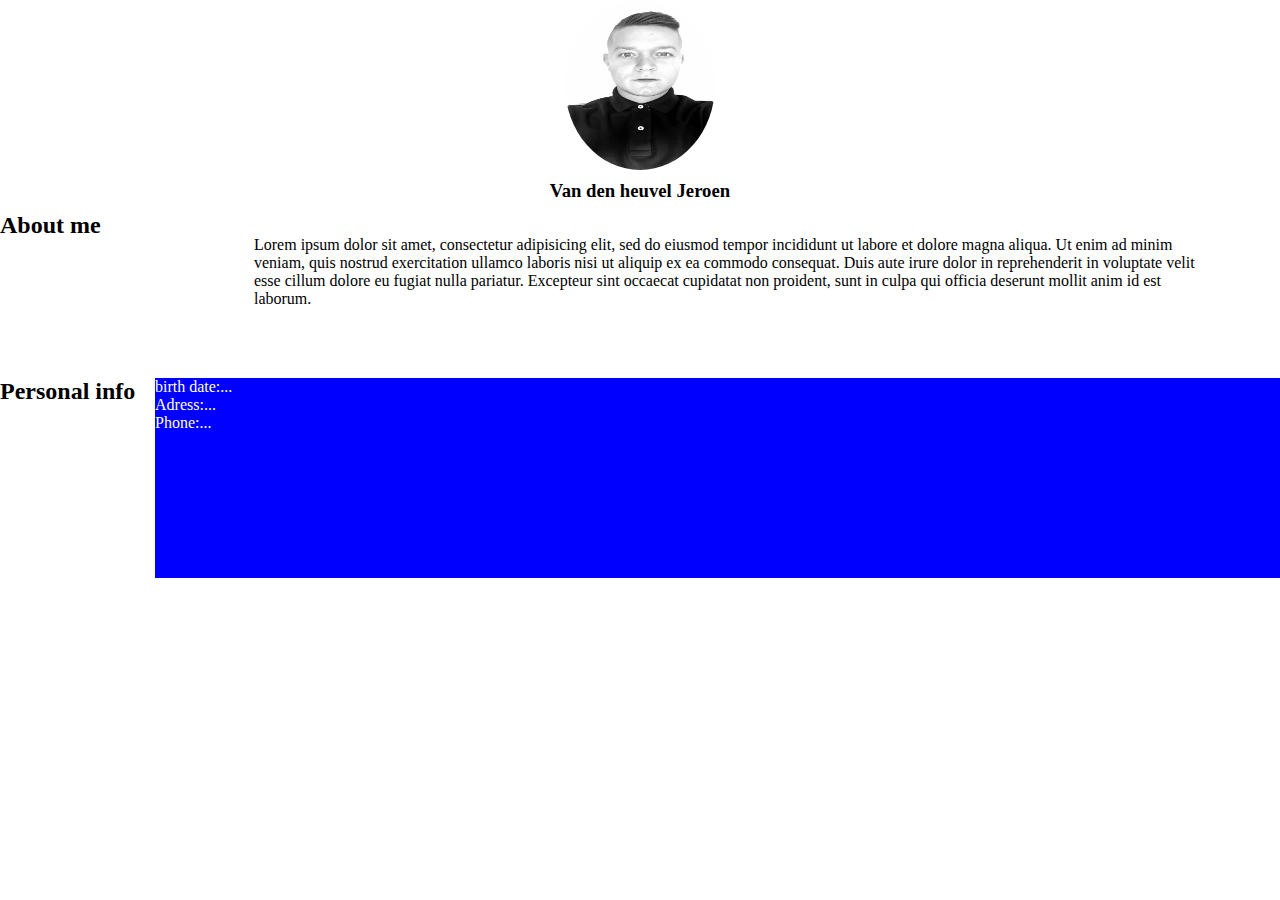
==== index.html @ 0511fc51 "aanpassing1" ====
<!DOCTYPE html>
<html>
<head>
  <link rel="stylesheet" href="style.css">
  <link href="https://fonts.googleapis.com/css?family=PT+Sans+Narrow" rel="stylesheet">
<title>Vcard Jeroen</title>
</head>
<body>
  <div class="grid-container1">
    <div class="foto">
    <img src="paspoort_Jeroen.JPG" alt = "paspoort_Jeroen" style="width:150px;height:170px;"></div>
  <div class="naam">
    <h3>Van den heuvel Jeroen</h3>
  </div>
</div>
  <div class="grid-container2">
<div><h2>About me</h2></div>
<p class="nieuwepclass">Lorem ipsum dolor sit amet, consectetur adipisicing elit, sed do eiusmod tempor incididunt ut labore et dolore magna aliqua. Ut enim ad minim veniam, quis nostrud exercitation ullamco laboris nisi ut aliquip ex ea commodo consequat. Duis aute irure dolor in reprehenderit in voluptate velit esse cillum dolore eu fugiat nulla pariatur. Excepteur sint occaecat cupidatat non proident, sunt in culpa qui officia deserunt mollit anim id est laborum.<p></div>
</div>
<div class="grid-container3">
  <div class="grid1">
    <h2>Personal info</h2>
  </div>
  <div class="grid2">
    <div class="birth-date">
      <p>birth date:...</p>
    </div>
    <div class="adress">
    <p>Adress:...</p>
  </div>
    <div class="phone">
    <p>Phone:...</p>
  </div>
</div>



</body>
</html>
---- style.css ----
*{
  margin:0;
  padding:0;
}

body {
  overflow-x: hidden;
}

img{
  border-radius:50%;

}
.grid-container1 {
  display: grid;
  grid-template-columns: auto ;
  grid-template-rows: auto ;
  /*border:solid;*/
  background-color: #
}
.grid-container2 {
  display: grid;
  grid-template-columns: auto auto;
  grid-template-rows: auto auto auto auto;
}
.nieuwepclass {
  padding:2% 6% 6% 13%;
}
.grid-container3 {
  display:grid;
  grid-template-columns:155px  auto;
   /*border: 1px #000*/
   width: 100%;
   height: 200px;

}
.grid1{
  /*border: 1px #000;*/
  display:flex;

}
.grid2{
  /*border: 1px #000*/
  display:flex;
  flex-direction: column;
  background-color: #0000FF;
  color:#fff;
}
.foto{
  display:flex;
  justify-content: center;
  width:100%;
}
.naam{
  display:flex;
  justify-content: center;
  padding:10px;
}
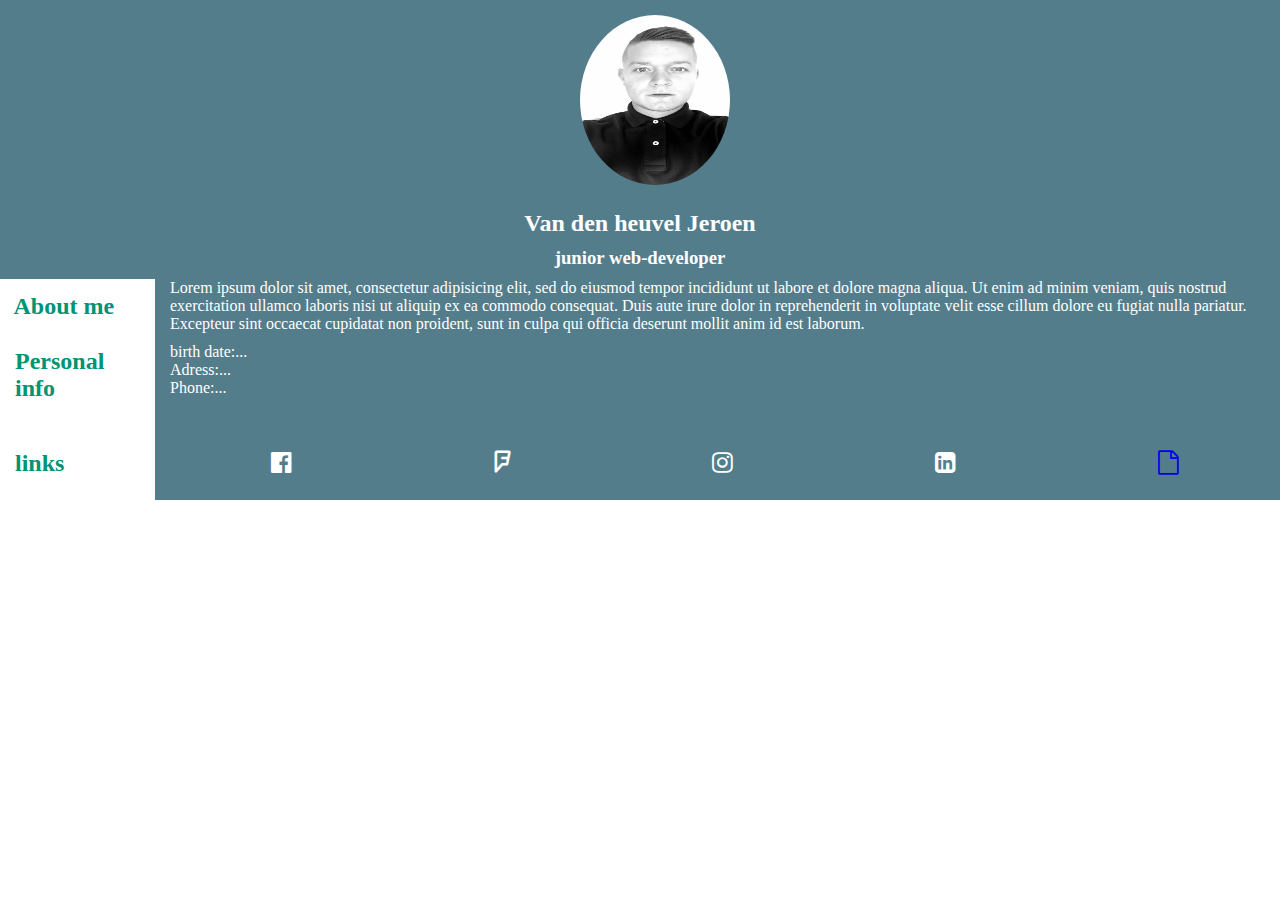
==== commit a7819674: "aanpassing2" ====
--- a/index.html
+++ b/index.html
@@ -2,6 +2,7 @@
 <html>
 <head>
   <link rel="stylesheet" href="style.css">
+  <link rel="stylesheet" href="https://cdnjs.cloudflare.com/ajax/libs/font-awesome/4.7.0/css/font-awesome.min.css">
   <link href="https://fonts.googleapis.com/css?family=PT+Sans+Narrow" rel="stylesheet">
 <title>Vcard Jeroen</title>
 </head>
@@ -10,12 +11,19 @@
     <div class="foto">
     <img src="paspoort_Jeroen.JPG" alt = "paspoort_Jeroen" style="width:150px;height:170px;"></div>
   <div class="naam">
-    <h3>Van den heuvel Jeroen</h3>
+    <h2>Van den heuvel Jeroen</h2>
+  </div>
+  <div class="functie">
+    <h3>junior web-developer</h3>
   </div>
 </div>
   <div class="grid-container2">
-<div><h2>About me</h2></div>
-<p class="nieuwepclass">Lorem ipsum dolor sit amet, consectetur adipisicing elit, sed do eiusmod tempor incididunt ut labore et dolore magna aliqua. Ut enim ad minim veniam, quis nostrud exercitation ullamco laboris nisi ut aliquip ex ea commodo consequat. Duis aute irure dolor in reprehenderit in voluptate velit esse cillum dolore eu fugiat nulla pariatur. Excepteur sint occaecat cupidatat non proident, sunt in culpa qui officia deserunt mollit anim id est laborum.<p></div>
+<div class="gridA">
+  <h2>About me</h2>
+</div>
+<div class="gridB">
+<p>Lorem ipsum dolor sit amet, consectetur adipisicing elit, sed do eiusmod tempor incididunt ut labore et dolore magna aliqua. Ut enim ad minim veniam, quis nostrud exercitation ullamco laboris nisi ut aliquip ex ea commodo consequat. Duis aute irure dolor in reprehenderit in voluptate velit esse cillum dolore eu fugiat nulla pariatur. Excepteur sint occaecat cupidatat non proident, sunt in culpa qui officia deserunt mollit anim id est laborum.<p></div>
+</div>
 </div>
 <div class="grid-container3">
   <div class="grid1">
@@ -32,8 +40,20 @@
     <p>Phone:...</p>
   </div>
 </div>
-
-
+<div class="grid-container4">
+<div class="gridC">
+  <h2>links</h2>
+</div>
+<div class="gridD">
+   <i class="fa fa-facebook-official" style="font-size:24px"></i>
+   <i class="fa fa-foursquare" style="font-size:24px"></i>
+   <i class="fa fa-instagram" style="font-size:24px"></i>
+   <i class="fa fa-linkedin-square" style="font-size:24px"></i>
+  <div class="cv-link">
+   <a href="https://vandenheuveljeroen.github.io/Mijn-CV/"><i class="fa fa-file-o" style="font-size:24px"></i></a>  
+  </div>
+ </div>
+</div>
 
 </body>
 </html>
--- a/style.css
+++ b/style.css
@@ -16,13 +16,29 @@
   grid-template-columns: auto ;
   grid-template-rows: auto ;
   /*border:solid;*/
-  background-color: #
+  background-color: #547d8b;
 }
 .grid-container2 {
   display: grid;
-  grid-template-columns: auto auto;
-  grid-template-rows: auto auto auto auto;
+  grid-template-columns: 155px auto;
+  grid-template-rows: auto ;
 }
+
+.gridA {
+  display:flex;
+  background-color: #fff ;
+  padding: 13.5px;
+  color:#009473;
+
+}
+.gridB {
+  display:flex;
+  background-color: #547d8b;
+  color:#fff;
+  padding-left:15px;
+
+}
+
 .nieuwepclass {
   padding:2% 6% 6% 13%;
 }
@@ -37,22 +53,58 @@
 .grid1{
   /*border: 1px #000;*/
   display:flex;
+  background-color: #fff;
+  color:#009473;
+  padding:  15px;
 
 }
 .grid2{
   /*border: 1px #000*/
   display:flex;
   flex-direction: column;
-  background-color: #0000FF;
+  background-color: #547d8b;
   color:#fff;
+  padding-left:15px;
+  padding-top:10px
 }
 .foto{
   display:flex;
   justify-content: center;
   width:100%;
+  padding: 15px;
 }
 .naam{
   display:flex;
   justify-content: center;
   padding:10px;
+  color: #fff;
 }
+.functie{
+  display:flex;
+  justify-content: center;
+  padding-bottom:10px;
+  color: #fff;
+}
+.grid-container4{
+  display: grid;
+  grid-template-columns: 155px auto;
+  grid-column: 1/3;
+  grid-template-rows: 50px;
+}
+.gridC{
+  display:flex;
+  background-color: #fff ;
+  padding-left: 15px;
+  padding-right: 15px;
+  color:#009473;
+}
+.gridD{
+  display:flex;
+  background-color: #547d8b;
+  color:#fff;
+  padding-left:15px;
+  justify-content: space-around;
+}
+.cv-link {
+  align-self:
+}
